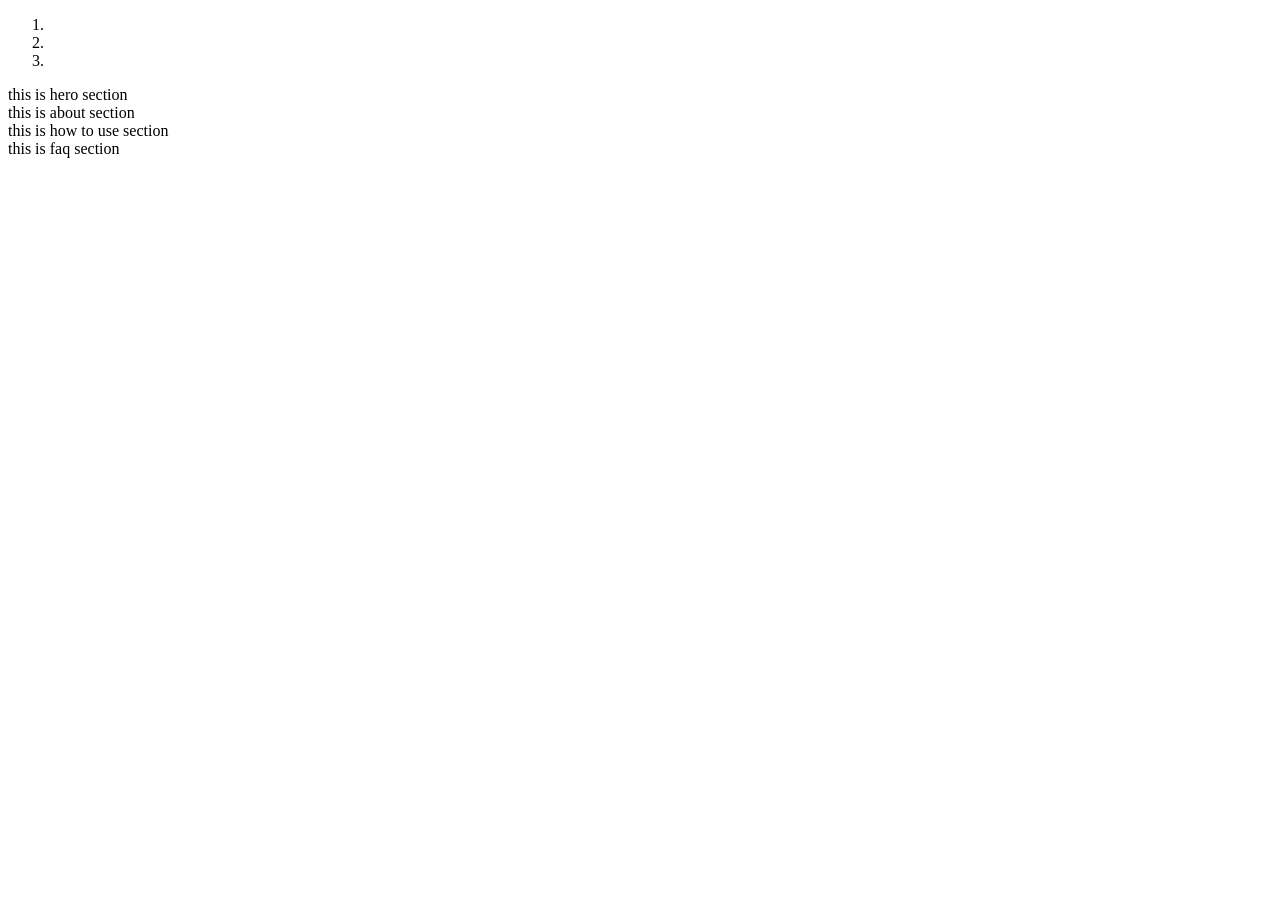
==== about.html @ 46ea043a "added new page about.html" ====
<!DOCTYPE html>
<html lang="en">

<head>
    <meta charset="UTF-8">
    <meta name="viewport" content="width=device-width, initial-scale=1.0">
    <title>About us</title>
</head>

<body>



    <header>
        <nav>

            <ol>
                <li></li>
                <li></li>
                <li></li>
            </ol>

        </nav>
    </header>

    <main>


        <section>
            this is hero section

        </section>

        <section>
            this is about section

        </section>


        <section>
            this is how to use section

        </section>

        <section>

            this is faq section

        </section>




    </main>

    <footer>

    </footer>


</body>

</html>
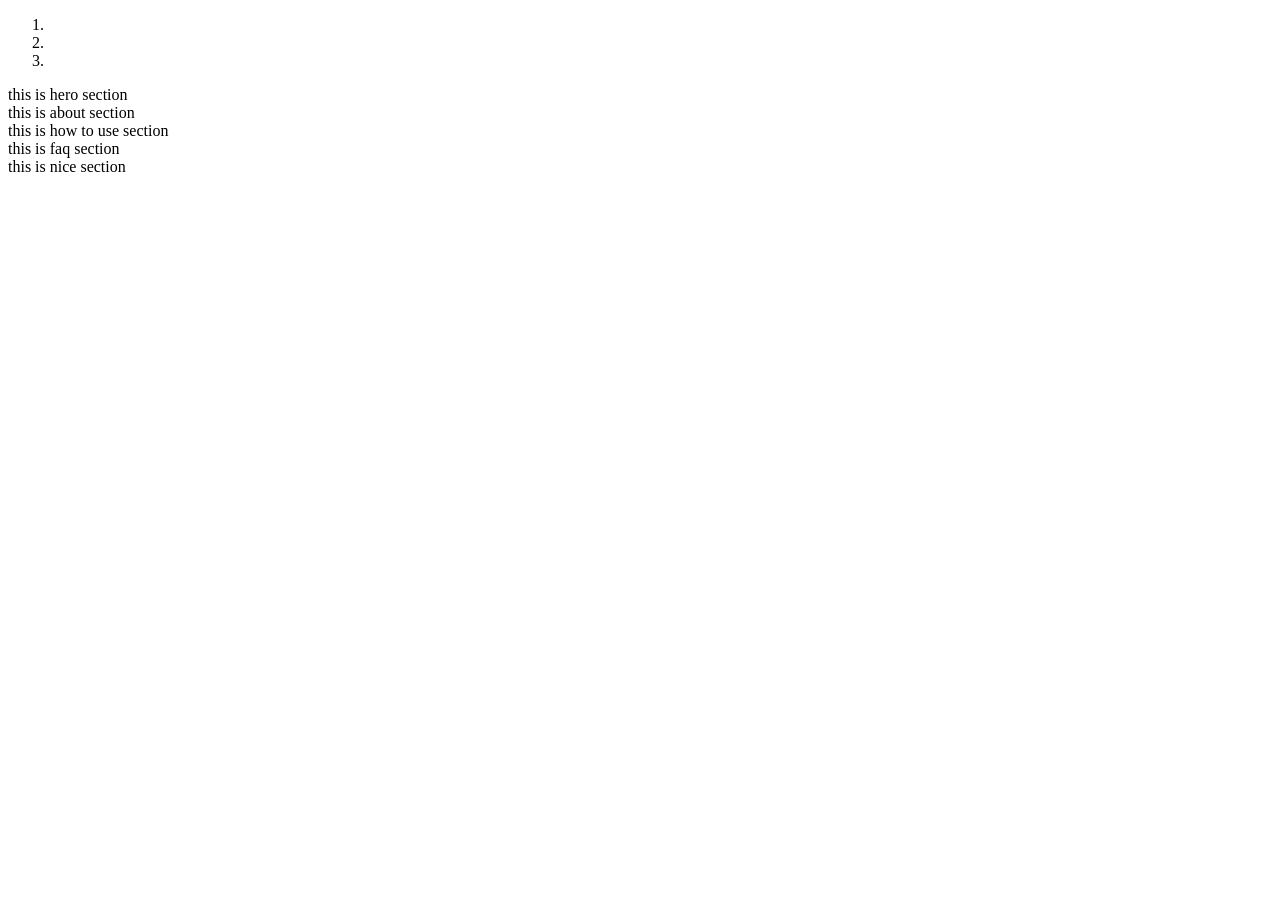
==== commit 062060dd: "added new section to about pager" ====
--- a/about.html
+++ b/about.html
@@ -48,6 +48,14 @@
 
         </section>
 
+         <section>
+
+            this is nice section
+
+        </section>
+
+
+
 
 
 
